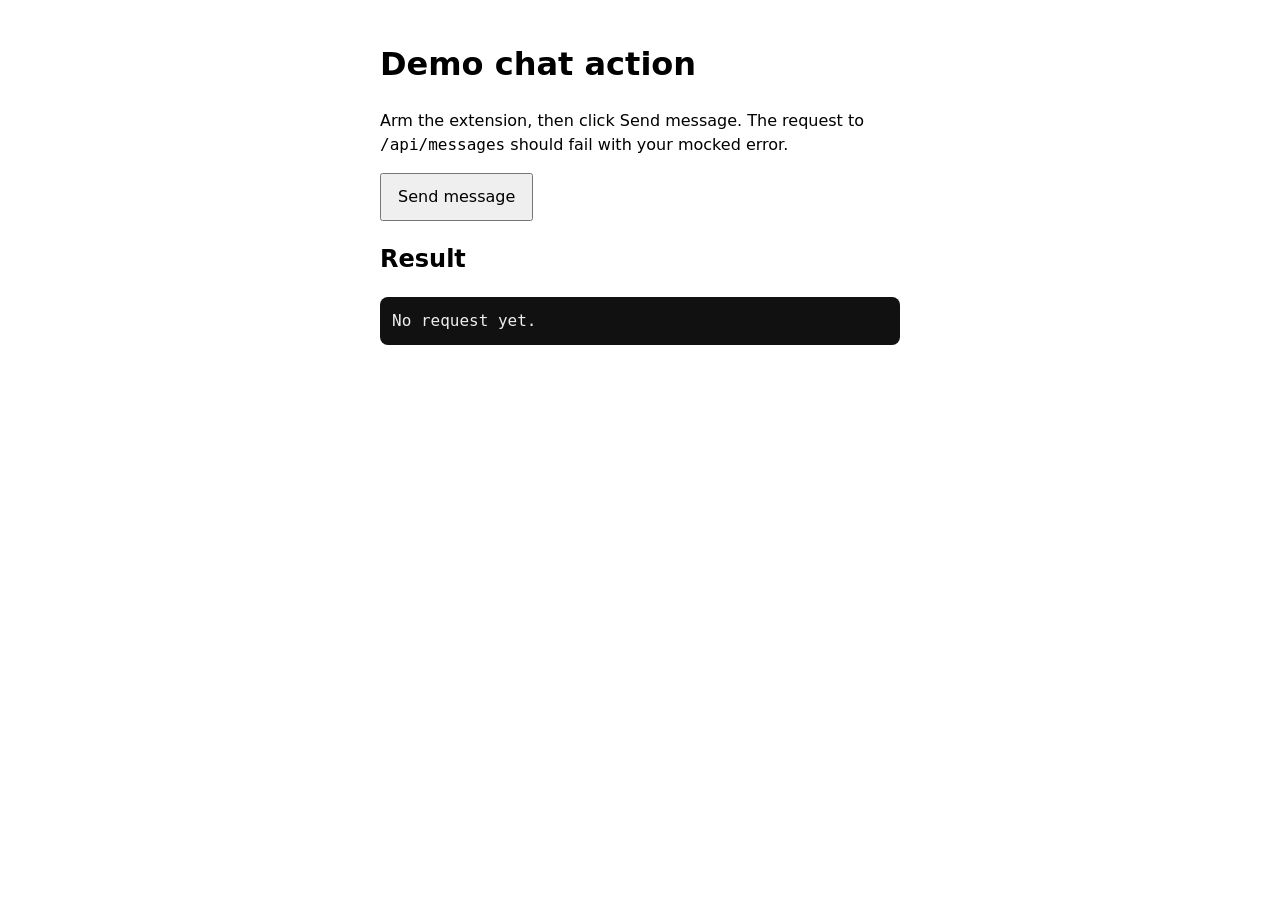
==== demo/index.html @ da072aa2 "Add files via upload" ====
<!DOCTYPE html>
<html lang="en">
<head>
  <meta charset="UTF-8" />
  <title>Mock Request Error — Demo</title>
  <style>
    body { font: 16px/1.5 system-ui; max-width: 520px; margin: 40px auto; padding: 0 16px; }
    button { padding: 10px 16px; font: inherit; cursor: pointer; }
    pre { background: #111; color: #eee; padding: 12px; border-radius: 8px; white-space: pre-wrap; }
  </style>
</head>
<body>
  <h1>Demo chat action</h1>
  <p>Arm the extension, then click Send message. The request to <code>/api/messages</code> should fail with your mocked error.</p>
  <button id="send">Send message</button>
  <h2>Result</h2>
  <pre id="out">No request yet.</pre>
  <script>
    document.getElementById('send').onclick = async () => {
      const out = document.getElementById('out');
      out.textContent = 'Sending…';
      try {
        const res = await fetch('/api/messages', {
          method: 'POST',
          headers: { 'Content-Type': 'application/json' },
          body: JSON.stringify({ text: 'hello' }),
        });
        const text = await res.text();
        out.textContent = `HTTP ${res.status}\n${text}`;
      } catch (err) {
        out.textContent = `Network error: ${err.message}`;
      }
    };
  </script>
</body>
</html>
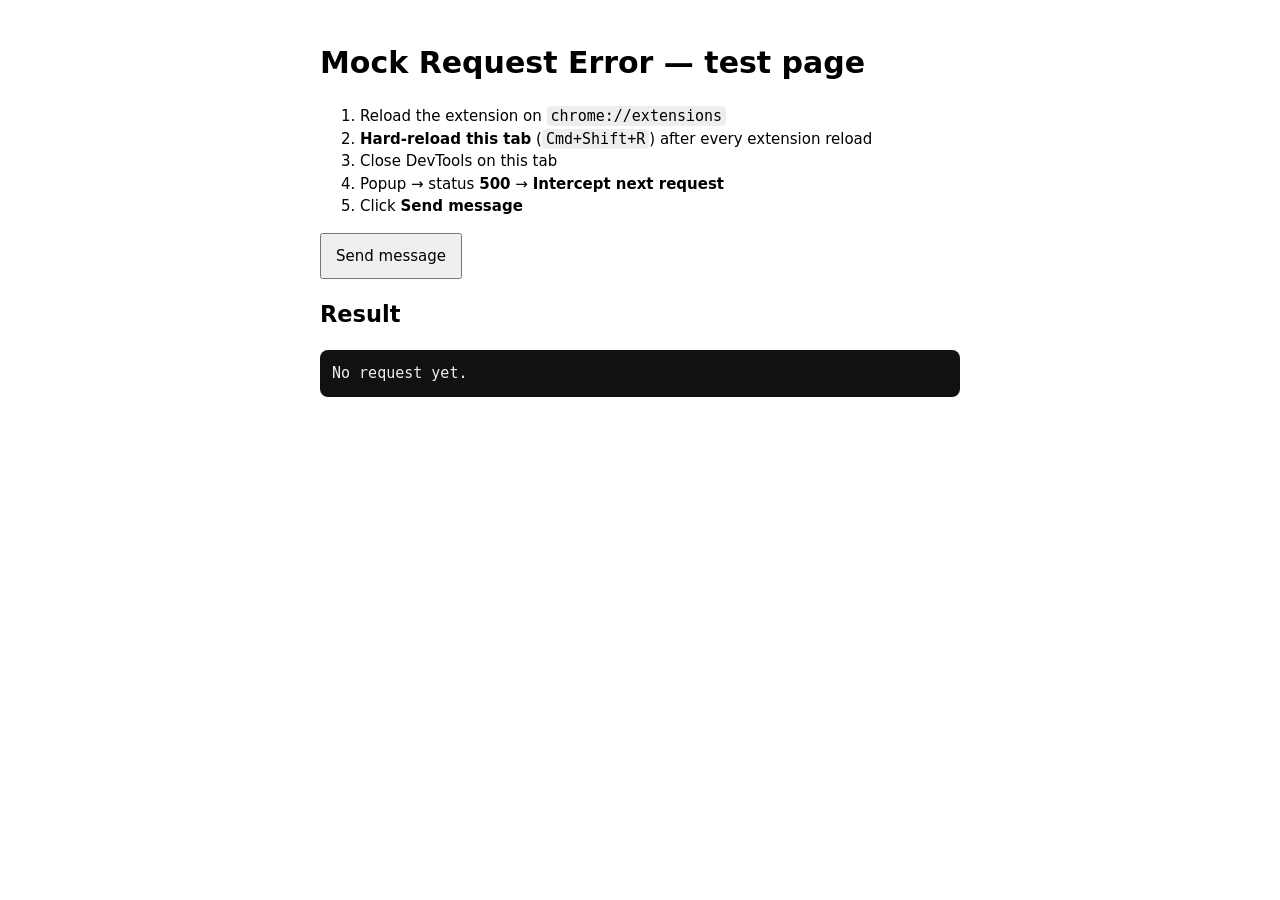
==== commit 3c67426d: "Switched to chome network" ====
--- a/demo/index.html
+++ b/demo/index.html
@@ -1,36 +1,72 @@
 <!DOCTYPE html>
 <html lang="en">
-<head>
-  <meta charset="UTF-8" />
-  <title>Mock Request Error — Demo</title>
-  <style>
-    body { font: 16px/1.5 system-ui; max-width: 520px; margin: 40px auto; padding: 0 16px; }
-    button { padding: 10px 16px; font: inherit; cursor: pointer; }
-    pre { background: #111; color: #eee; padding: 12px; border-radius: 8px; white-space: pre-wrap; }
-  </style>
-</head>
-<body>
-  <h1>Demo chat action</h1>
-  <p>Arm the extension, then click Send message. The request to <code>/api/messages</code> should fail with your mocked error.</p>
-  <button id="send">Send message</button>
-  <h2>Result</h2>
-  <pre id="out">No request yet.</pre>
-  <script>
-    document.getElementById('send').onclick = async () => {
-      const out = document.getElementById('out');
-      out.textContent = 'Sending…';
-      try {
-        const res = await fetch('/api/messages', {
-          method: 'POST',
-          headers: { 'Content-Type': 'application/json' },
-          body: JSON.stringify({ text: 'hello' }),
-        });
-        const text = await res.text();
-        out.textContent = `HTTP ${res.status}\n${text}`;
-      } catch (err) {
-        out.textContent = `Network error: ${err.message}`;
+  <head>
+    <meta charset="UTF-8" />
+    <title>Mock Request Error — Chrome Test</title>
+    <style>
+      body {
+        font: 15px/1.5 system-ui, sans-serif;
+        max-width: 640px;
+        margin: 40px auto;
+        padding: 0 16px;
       }
-    };
-  </script>
-</body>
+      button {
+        padding: 10px 14px;
+        font: inherit;
+        cursor: pointer;
+        margin-right: 8px;
+      }
+      pre {
+        background: #111;
+        color: #eee;
+        padding: 12px;
+        border-radius: 8px;
+        white-space: pre-wrap;
+        word-break: break-word;
+      }
+      code {
+        background: #eee;
+        padding: 1px 4px;
+        border-radius: 4px;
+      }
+    </style>
+  </head>
+  <body>
+    <h1>Mock Request Error — test page</h1>
+    <ol>
+      <li>Reload the extension on <code>chrome://extensions</code></li>
+      <li><b>Hard-reload this tab</b> (<code>Cmd+Shift+R</code>) after every extension reload</li>
+      <li>Close DevTools on this tab</li>
+      <li>Popup → status <b>500</b> → <b>Intercept next request</b></li>
+      <li>Click <b>Send message</b></li>
+    </ol>
+    <p>
+      <button id="send">Send message</button>
+    </p>
+    <h2>Result</h2>
+    <pre id="out">No request yet.</pre>
+    <script>
+      document.getElementById("send").onclick = async () => {
+        const out = document.getElementById("out");
+        out.textContent = "Sending…";
+        try {
+          const res = await fetch("/api/messages", {
+            method: "POST",
+            headers: { "Content-Type": "application/json" },
+            body: JSON.stringify({ text: "hello" }),
+          });
+          const text = await res.text();
+          out.textContent =
+            "HTTP " +
+            res.status +
+            "\nX-Mock-Request-Error: " +
+            (res.headers.get("X-Mock-Request-Error") || "(none)") +
+            "\n\n" +
+            text;
+        } catch (err) {
+          out.textContent = "Network error: " + err.message;
+        }
+      };
+    </script>
+  </body>
 </html>
